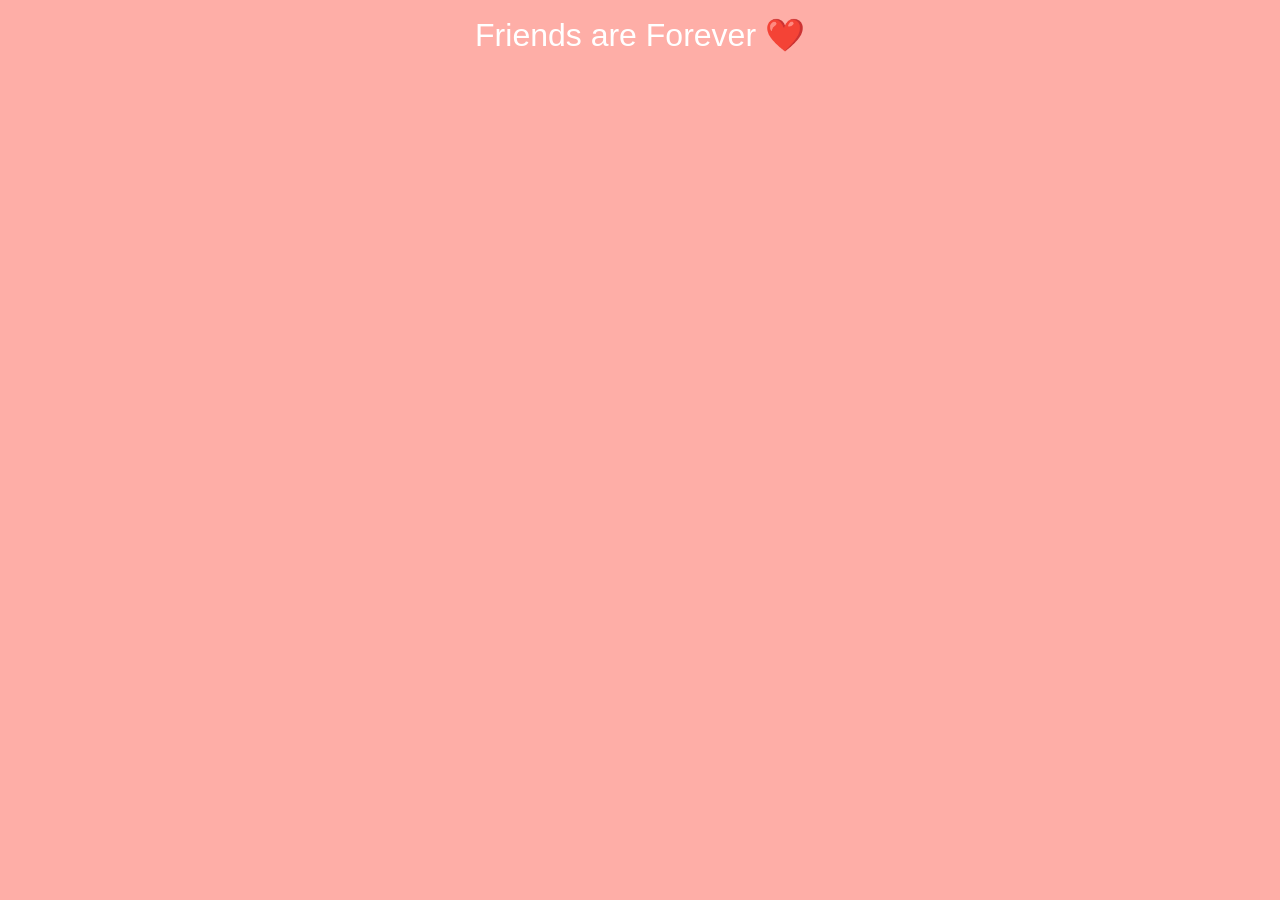
==== index.html @ de2a0f22 "Complete demo features" ====
<!doctype html>
<html lang="en">
  <head>
    <!-- Required meta tags -->
    <meta charset="utf-8">
    <meta name="viewport" content="width=device-width, initial-scale=1, shrink-to-fit=no">
    

    <!-- Bootstrap CSS -->
    <link rel="stylesheet" href="https://stackpath.bootstrapcdn.com/bootstrap/4.4.1/css/bootstrap.min.css" integrity="sha384-Vkoo8x4CGsO3+Hhxv8T/Q5PaXtkKtu6ug5TOeNV6gBiFeWPGFN9MuhOf23Q9Ifjh" crossorigin="anonymous">

    <link rel="stylesheet" href="css/style.css">
    <link rel="manifest" href="manifest.json">
    <title>My Close Friends</title>
  </head>
  <body>
    
    <h2 class="text-center text-white my-3">Friends are Forever ❤️</h2>

    <div id="container" class="px-3">
      <!-- components are rendered here -->
    </div>

    <!-- Optional JavaScript -->
    <!-- jQuery first, then Popper.js, then Bootstrap JS -->
    <script src="https://code.jquery.com/jquery-3.4.1.min.js"></script>
    <script src="https://cdn.jsdelivr.net/npm/popper.js@1.16.0/dist/umd/popper.min.js" integrity="sha384-Q6E9RHvbIyZFJoft+2mJbHaEWldlvI9IOYy5n3zV9zzTtmI3UksdQRVvoxMfooAo" crossorigin="anonymous"></script>
    <script src="https://stackpath.bootstrapcdn.com/bootstrap/4.4.1/js/bootstrap.min.js" integrity="sha384-wfSDF2E50Y2D1uUdj0O3uMBJnjuUD4Ih7YwaYd1iqfktj0Uod8GCExl3Og8ifwB6" crossorigin="anonymous"></script>
    <script src="js/main.js"></script>
    <script>
      if ('serviceWorker' in navigator) {
        navigator.serviceWorker.register('/service-worker.js')
        .then(function(registration) {
          console.log('Registration successful, scope is:', registration.scope);
        })
        .catch(function(error) {
          console.log('Service worker registration failed, error:', error);
        });
      }
    </script>
  </body>
</html>
---- css/style.css ----
body{
    background-color: #feaea7;
}

.media{
    height: 100px;
    align-items: center;
}

img{
    max-height: 100%;
}
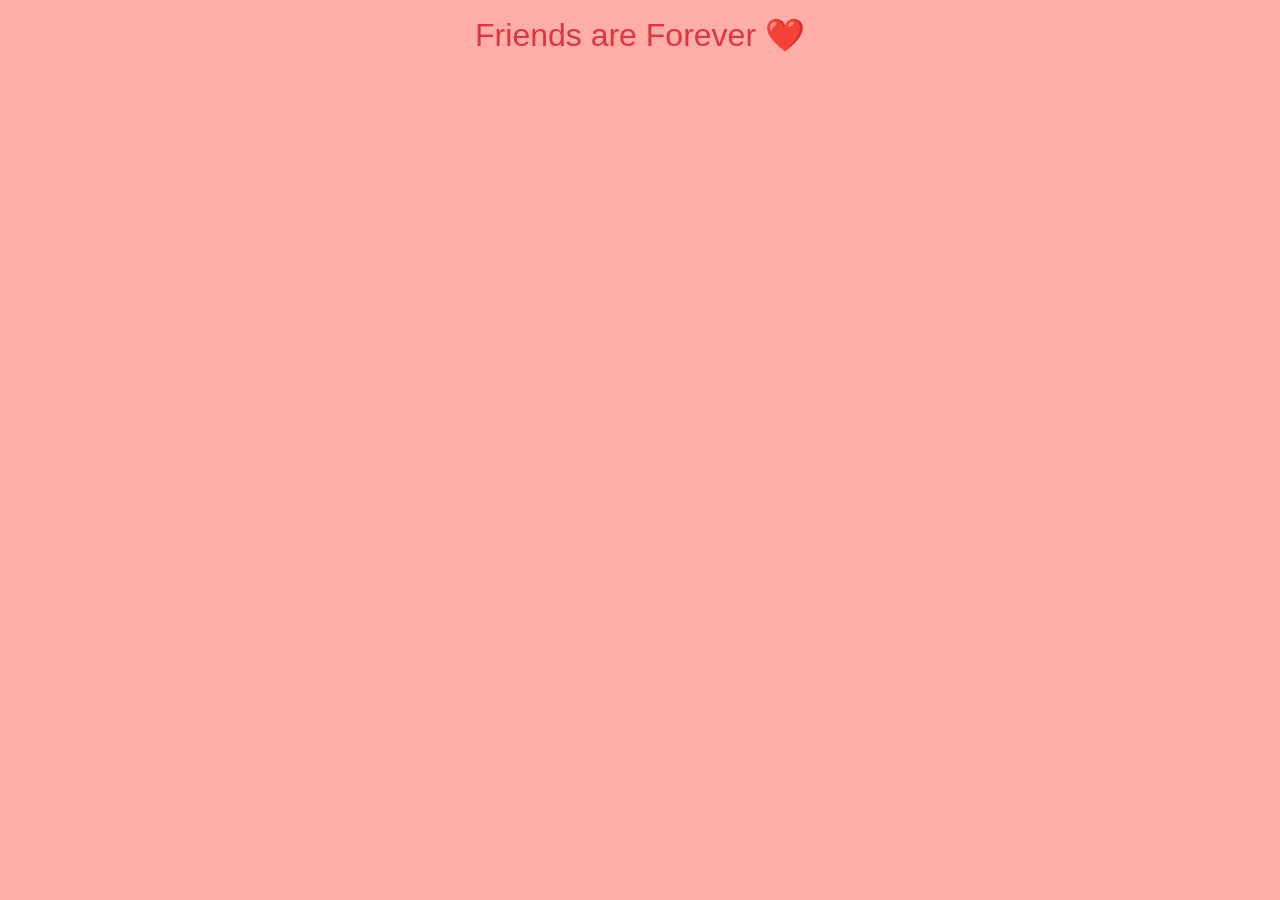
==== commit 35036b0b: "change font color" ====
--- a/index.html
+++ b/index.html
@@ -4,7 +4,13 @@
     <!-- Required meta tags -->
     <meta charset="utf-8">
     <meta name="viewport" content="width=device-width, initial-scale=1, shrink-to-fit=no">
-    
+    <meta name="theme-color" content="#feaea7"/>
+
+    <!-- apple touch icons -->
+    <link rel="apple-touch-icon" href="images/icons/apple-touch-icon-iphone-60x60.png">
+    <link rel="apple-touch-icon" sizes="60x60" href="images/icons/apple-touch-icon-ipad-76x76.png">
+    <link rel="apple-touch-icon" sizes="114x114" href="images/icons/apple-touch-icon-iphone-retina-120x120.png">
+    <link rel="apple-touch-icon" sizes="144x144" href="images/icons/apple-touch-icon-ipad-retina-152x152.png">
 
     <!-- Bootstrap CSS -->
     <link rel="stylesheet" href="https://stackpath.bootstrapcdn.com/bootstrap/4.4.1/css/bootstrap.min.css" integrity="sha384-Vkoo8x4CGsO3+Hhxv8T/Q5PaXtkKtu6ug5TOeNV6gBiFeWPGFN9MuhOf23Q9Ifjh" crossorigin="anonymous">
@@ -15,7 +21,7 @@
   </head>
   <body>
     
-    <h2 class="text-center text-white my-3">Friends are Forever ❤️</h2>
+    <h2 class="text-center text-danger my-3">Friends are Forever ❤️</h2>
 
     <div id="container" class="px-3">
       <!-- components are rendered here -->
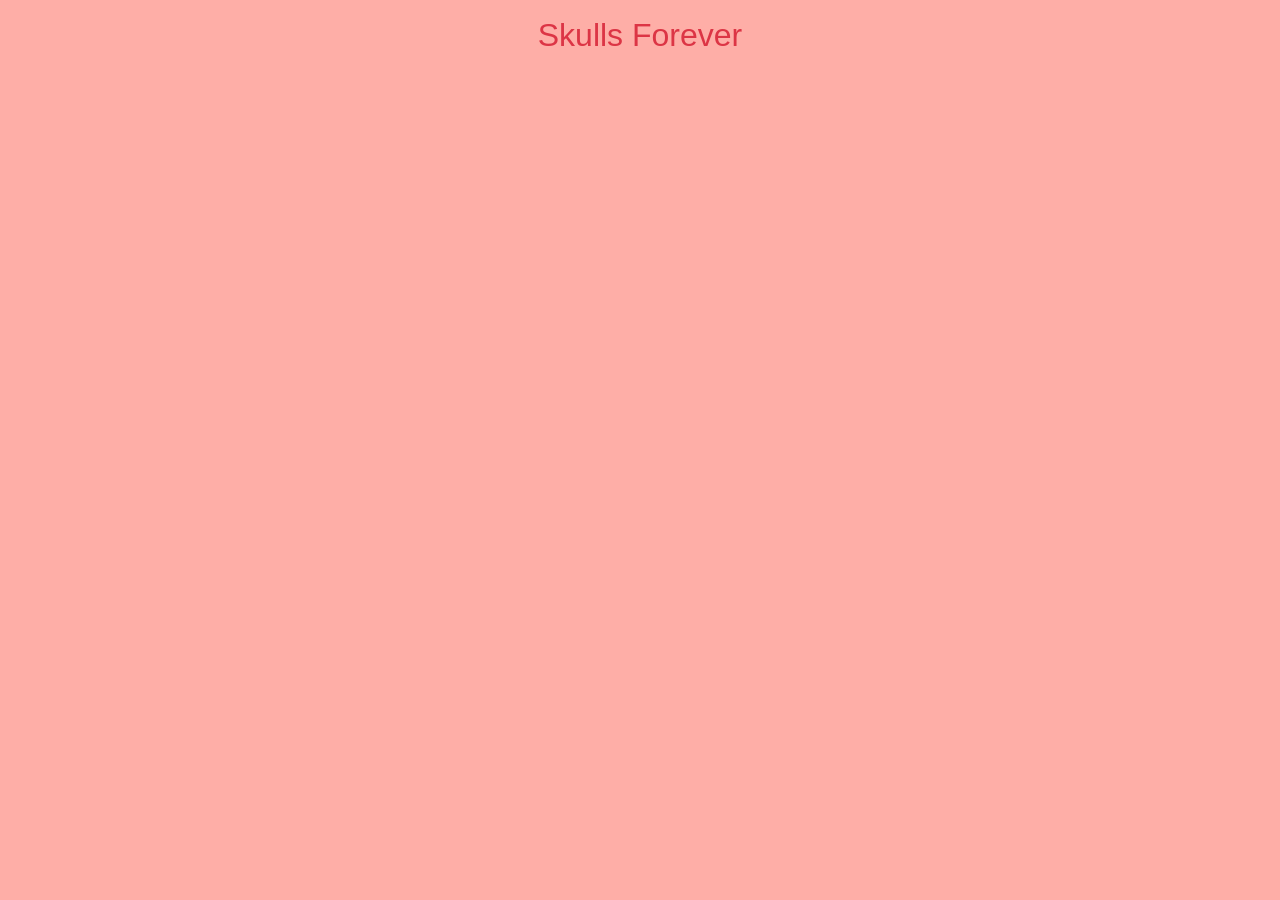
==== commit 5809b5e9: "Codelab : PWA" ====
--- a/index.html
+++ b/index.html
@@ -4,24 +4,38 @@
     <!-- Required meta tags -->
     <meta charset="utf-8">
     <meta name="viewport" content="width=device-width, initial-scale=1, shrink-to-fit=no">
-    <meta name="theme-color" content="#feaea7"/>
-
-    <!-- apple touch icons -->
-    <link rel="apple-touch-icon" href="images/icons/apple-touch-icon-iphone-60x60.png">
-    <link rel="apple-touch-icon" sizes="60x60" href="images/icons/apple-touch-icon-ipad-76x76.png">
-    <link rel="apple-touch-icon" sizes="114x114" href="images/icons/apple-touch-icon-iphone-retina-120x120.png">
-    <link rel="apple-touch-icon" sizes="144x144" href="images/icons/apple-touch-icon-ipad-retina-152x152.png">
 
     <!-- Bootstrap CSS -->
     <link rel="stylesheet" href="https://stackpath.bootstrapcdn.com/bootstrap/4.4.1/css/bootstrap.min.css" integrity="sha384-Vkoo8x4CGsO3+Hhxv8T/Q5PaXtkKtu6ug5TOeNV6gBiFeWPGFN9MuhOf23Q9Ifjh" crossorigin="anonymous">
+    <link rel="manifest" href="manifest.json"/>
+    <link rel="stylesheet" href="css/style.css">
+    
+    <link rel="apple-touch-icon" sizes="57x57" href="./icons/apple-icon-57x57.png">
+    <link rel="apple-touch-icon" sizes="60x60" href="./icons/apple-icon-60x60.png">
+    <link rel="apple-touch-icon" sizes="72x72" href="./icons/apple-icon-72x72.png">
+    <link rel="apple-touch-icon" sizes="76x76" href="./icons/apple-icon-76x76.png">
+    <link rel="apple-touch-icon" sizes="114x114" href="./icons/apple-icon-114x114.png">
+    <link rel="apple-touch-icon" sizes="120x120" href="./icons/apple-icon-120x120.png">
+    <link rel="apple-touch-icon" sizes="144x144" href="./icons/apple-icon-144x144.png">
+    <link rel="apple-touch-icon" sizes="152x152" href="./icons/apple-icon-152x152.png">
+    <link rel="apple-touch-icon" sizes="180x180" href="./icons/apple-icon-180x180.png">
+    <link rel="icon" type="image/png" sizes="192x192"  href="./icons/android-icon-192x192.png">
+    <link rel="icon" type="image/png" sizes="32x32" href="./icons/favicon-32x32.png">
+    <link rel="icon" type="image/png" sizes="96x96" href="./icons/favicon-96x96.png">
+    <link rel="icon" type="image/png" sizes="16x16" href="./icons/favicon-16x16.png">
+    <link rel="manifest" href="/manifest.json">
+    <meta name="msapplication-TileColor" content="#ffffff">
+    <meta name="msapplication-TileImage" content="/ms-icon-144x144.png">
+    <meta name="theme-color" content="#ffffff">
 
-    <link rel="stylesheet" href="css/style.css">
-    <link rel="manifest" href="manifest.json">
-    <title>My Close Friends</title>
+    <!-- browser dependency for theme background -->
+    <meta name="theme-color" contain="#e50000" /> 
+
+    <title>Crazy Skull</title>
   </head>
   <body>
     
-    <h2 class="text-center text-danger my-3">Friends are Forever ❤️</h2>
+    <h2 class="text-center text-danger my-3">Skulls Forever </h2>
 
     <div id="container" class="px-3">
       <!-- components are rendered here -->
@@ -34,14 +48,10 @@
     <script src="https://stackpath.bootstrapcdn.com/bootstrap/4.4.1/js/bootstrap.min.js" integrity="sha384-wfSDF2E50Y2D1uUdj0O3uMBJnjuUD4Ih7YwaYd1iqfktj0Uod8GCExl3Og8ifwB6" crossorigin="anonymous"></script>
     <script src="js/main.js"></script>
     <script>
-      if ('serviceWorker' in navigator) {
-        navigator.serviceWorker.register('/service-worker.js')
-        .then(function(registration) {
-          console.log('Registration successful, scope is:', registration.scope);
+      if('serviceWorker' in navigator){
+        navigator.serviceWorker.register('/sw.js').then(function(){
+          console.log('Service worker registered...')
         })
-        .catch(function(error) {
-          console.log('Service worker registration failed, error:', error);
-        });
       }
     </script>
   </body>
